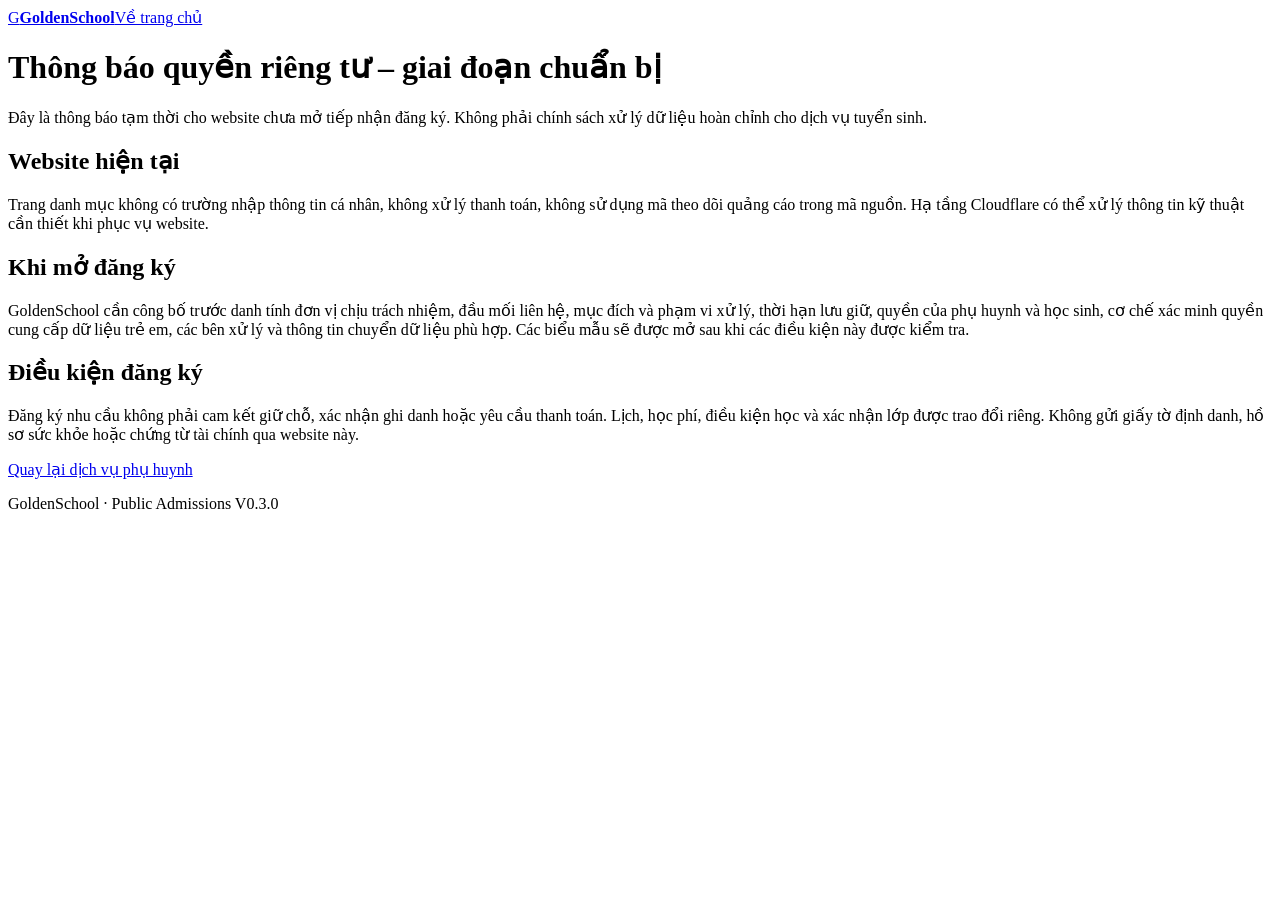
==== site/privacy.html @ b505112e "Public Admissions v0.3.0: parent-first catalogue and gated registration" ====
<!doctype html><html lang="vi"><head><meta charset="utf-8"><meta name="viewport" content="width=device-width,initial-scale=1"><title>GoldenSchool | Quyền riêng tư</title><link rel="stylesheet" href="/style.css"></head><body><header class="wrap header"><a class="brand" href="/"><span class="mark">G</span><strong>GoldenSchool</strong></a><a href="/">Về trang chủ</a></header><main class="wrap"><h1>Thông báo quyền riêng tư – giai đoạn chuẩn bị</h1><p class="notice">Đây là thông báo tạm thời cho website chưa mở tiếp nhận đăng ký. Không phải chính sách xử lý dữ liệu hoàn chỉnh cho dịch vụ tuyển sinh.</p><h2>Website hiện tại</h2><p>Trang danh mục không có trường nhập thông tin cá nhân, không xử lý thanh toán, không sử dụng mã theo dõi quảng cáo trong mã nguồn. Hạ tầng Cloudflare có thể xử lý thông tin kỹ thuật cần thiết khi phục vụ website.</p><h2>Khi mở đăng ký</h2><p>GoldenSchool cần công bố trước danh tính đơn vị chịu trách nhiệm, đầu mối liên hệ, mục đích và phạm vi xử lý, thời hạn lưu giữ, quyền của phụ huynh và học sinh, cơ chế xác minh quyền cung cấp dữ liệu trẻ em, các bên xử lý và thông tin chuyển dữ liệu phù hợp. Các biểu mẫu sẽ được mở sau khi các điều kiện này được kiểm tra.</p><h2>Điều kiện đăng ký</h2><p>Đăng ký nhu cầu không phải cam kết giữ chỗ, xác nhận ghi danh hoặc yêu cầu thanh toán. Lịch, học phí, điều kiện học và xác nhận lớp được trao đổi riêng. Không gửi giấy tờ định danh, hồ sơ sức khỏe hoặc chứng từ tài chính qua website này.</p><p><a href="/#apply">Quay lại dịch vụ phụ huynh</a></p></main><footer class="wrap">GoldenSchool · Public Admissions V0.3.0</footer></body></html>
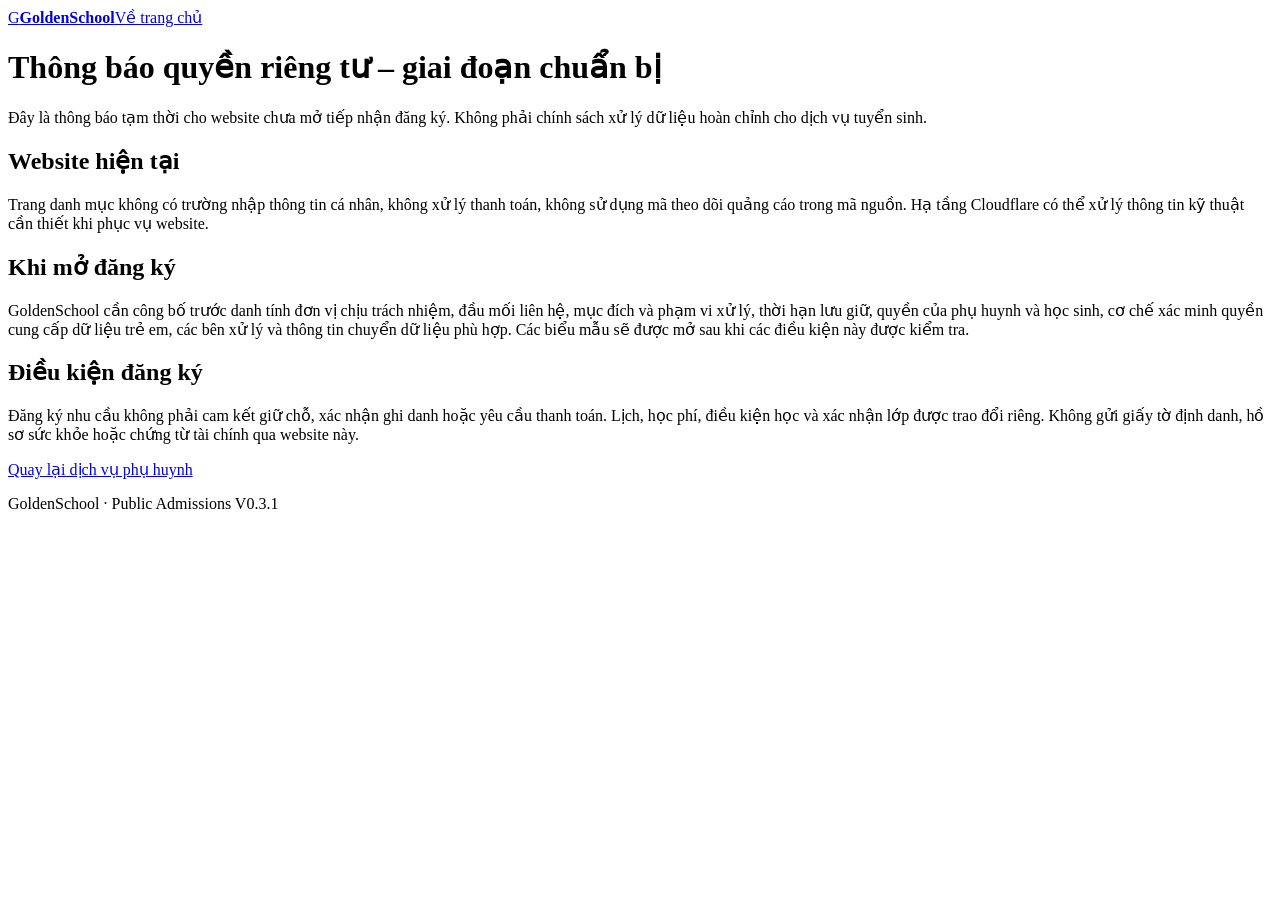
==== commit 6bf344c3: "Public Admissions v0.3.1: safe programme prefill and release gates" ====
--- a/site/privacy.html
+++ b/site/privacy.html
@@ -1 +1 @@
-<!doctype html><html lang="vi"><head><meta charset="utf-8"><meta name="viewport" content="width=device-width,initial-scale=1"><title>GoldenSchool | Quyền riêng tư</title><link rel="stylesheet" href="/style.css"></head><body><header class="wrap header"><a class="brand" href="/"><span class="mark">G</span><strong>GoldenSchool</strong></a><a href="/">Về trang chủ</a></header><main class="wrap"><h1>Thông báo quyền riêng tư – giai đoạn chuẩn bị</h1><p class="notice">Đây là thông báo tạm thời cho website chưa mở tiếp nhận đăng ký. Không phải chính sách xử lý dữ liệu hoàn chỉnh cho dịch vụ tuyển sinh.</p><h2>Website hiện tại</h2><p>Trang danh mục không có trường nhập thông tin cá nhân, không xử lý thanh toán, không sử dụng mã theo dõi quảng cáo trong mã nguồn. Hạ tầng Cloudflare có thể xử lý thông tin kỹ thuật cần thiết khi phục vụ website.</p><h2>Khi mở đăng ký</h2><p>GoldenSchool cần công bố trước danh tính đơn vị chịu trách nhiệm, đầu mối liên hệ, mục đích và phạm vi xử lý, thời hạn lưu giữ, quyền của phụ huynh và học sinh, cơ chế xác minh quyền cung cấp dữ liệu trẻ em, các bên xử lý và thông tin chuyển dữ liệu phù hợp. Các biểu mẫu sẽ được mở sau khi các điều kiện này được kiểm tra.</p><h2>Điều kiện đăng ký</h2><p>Đăng ký nhu cầu không phải cam kết giữ chỗ, xác nhận ghi danh hoặc yêu cầu thanh toán. Lịch, học phí, điều kiện học và xác nhận lớp được trao đổi riêng. Không gửi giấy tờ định danh, hồ sơ sức khỏe hoặc chứng từ tài chính qua website này.</p><p><a href="/#apply">Quay lại dịch vụ phụ huynh</a></p></main><footer class="wrap">GoldenSchool · Public Admissions V0.3.0</footer></body></html>+<!doctype html><html lang="vi"><head><meta charset="utf-8"><meta name="viewport" content="width=device-width,initial-scale=1"><title>GoldenSchool | Quyền riêng tư</title><link rel="stylesheet" href="/style.css"></head><body><header class="wrap header"><a class="brand" href="/"><span class="mark">G</span><strong>GoldenSchool</strong></a><a href="/">Về trang chủ</a></header><main class="wrap"><h1>Thông báo quyền riêng tư – giai đoạn chuẩn bị</h1><p class="notice">Đây là thông báo tạm thời cho website chưa mở tiếp nhận đăng ký. Không phải chính sách xử lý dữ liệu hoàn chỉnh cho dịch vụ tuyển sinh.</p><h2>Website hiện tại</h2><p>Trang danh mục không có trường nhập thông tin cá nhân, không xử lý thanh toán, không sử dụng mã theo dõi quảng cáo trong mã nguồn. Hạ tầng Cloudflare có thể xử lý thông tin kỹ thuật cần thiết khi phục vụ website.</p><h2>Khi mở đăng ký</h2><p>GoldenSchool cần công bố trước danh tính đơn vị chịu trách nhiệm, đầu mối liên hệ, mục đích và phạm vi xử lý, thời hạn lưu giữ, quyền của phụ huynh và học sinh, cơ chế xác minh quyền cung cấp dữ liệu trẻ em, các bên xử lý và thông tin chuyển dữ liệu phù hợp. Các biểu mẫu sẽ được mở sau khi các điều kiện này được kiểm tra.</p><h2>Điều kiện đăng ký</h2><p>Đăng ký nhu cầu không phải cam kết giữ chỗ, xác nhận ghi danh hoặc yêu cầu thanh toán. Lịch, học phí, điều kiện học và xác nhận lớp được trao đổi riêng. Không gửi giấy tờ định danh, hồ sơ sức khỏe hoặc chứng từ tài chính qua website này.</p><p><a href="/#apply">Quay lại dịch vụ phụ huynh</a></p></main><footer class="wrap">GoldenSchool · Public Admissions V0.3.1</footer></body></html>
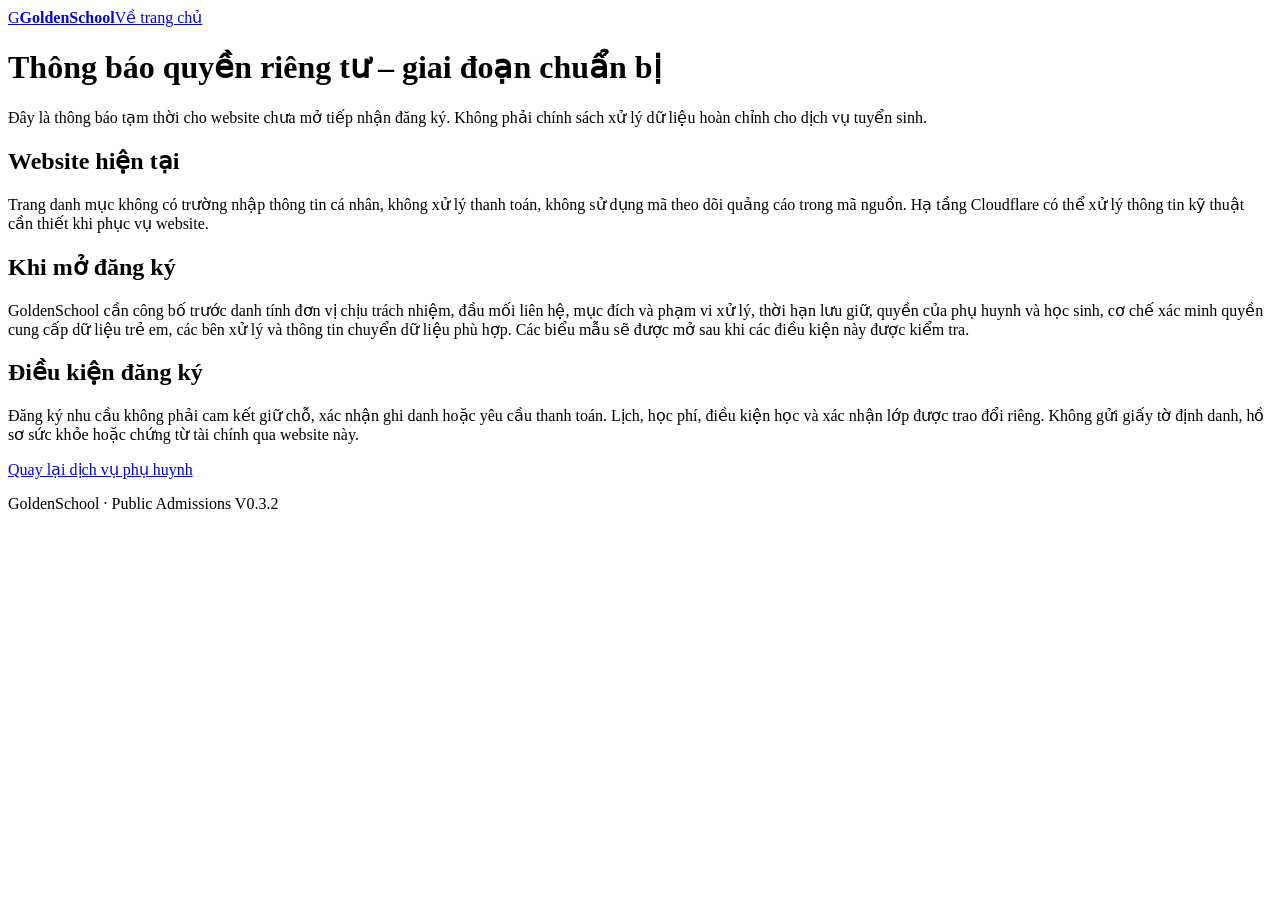
==== commit a4a4677a: "Public catalogue v0.3.2: bind KV and deploy gated API" ====
--- a/site/privacy.html
+++ b/site/privacy.html
@@ -1 +1 @@
-<!doctype html><html lang="vi"><head><meta charset="utf-8"><meta name="viewport" content="width=device-width,initial-scale=1"><title>GoldenSchool | Quyền riêng tư</title><link rel="stylesheet" href="/style.css"></head><body><header class="wrap header"><a class="brand" href="/"><span class="mark">G</span><strong>GoldenSchool</strong></a><a href="/">Về trang chủ</a></header><main class="wrap"><h1>Thông báo quyền riêng tư – giai đoạn chuẩn bị</h1><p class="notice">Đây là thông báo tạm thời cho website chưa mở tiếp nhận đăng ký. Không phải chính sách xử lý dữ liệu hoàn chỉnh cho dịch vụ tuyển sinh.</p><h2>Website hiện tại</h2><p>Trang danh mục không có trường nhập thông tin cá nhân, không xử lý thanh toán, không sử dụng mã theo dõi quảng cáo trong mã nguồn. Hạ tầng Cloudflare có thể xử lý thông tin kỹ thuật cần thiết khi phục vụ website.</p><h2>Khi mở đăng ký</h2><p>GoldenSchool cần công bố trước danh tính đơn vị chịu trách nhiệm, đầu mối liên hệ, mục đích và phạm vi xử lý, thời hạn lưu giữ, quyền của phụ huynh và học sinh, cơ chế xác minh quyền cung cấp dữ liệu trẻ em, các bên xử lý và thông tin chuyển dữ liệu phù hợp. Các biểu mẫu sẽ được mở sau khi các điều kiện này được kiểm tra.</p><h2>Điều kiện đăng ký</h2><p>Đăng ký nhu cầu không phải cam kết giữ chỗ, xác nhận ghi danh hoặc yêu cầu thanh toán. Lịch, học phí, điều kiện học và xác nhận lớp được trao đổi riêng. Không gửi giấy tờ định danh, hồ sơ sức khỏe hoặc chứng từ tài chính qua website này.</p><p><a href="/#apply">Quay lại dịch vụ phụ huynh</a></p></main><footer class="wrap">GoldenSchool · Public Admissions V0.3.1</footer></body></html>+<!doctype html><html lang="vi"><head><meta charset="utf-8"><meta name="viewport" content="width=device-width,initial-scale=1"><title>GoldenSchool | Quyền riêng tư</title><link rel="stylesheet" href="/style.css"></head><body><header class="wrap header"><a class="brand" href="/"><span class="mark">G</span><strong>GoldenSchool</strong></a><a href="/">Về trang chủ</a></header><main class="wrap"><h1>Thông báo quyền riêng tư – giai đoạn chuẩn bị</h1><p class="notice">Đây là thông báo tạm thời cho website chưa mở tiếp nhận đăng ký. Không phải chính sách xử lý dữ liệu hoàn chỉnh cho dịch vụ tuyển sinh.</p><h2>Website hiện tại</h2><p>Trang danh mục không có trường nhập thông tin cá nhân, không xử lý thanh toán, không sử dụng mã theo dõi quảng cáo trong mã nguồn. Hạ tầng Cloudflare có thể xử lý thông tin kỹ thuật cần thiết khi phục vụ website.</p><h2>Khi mở đăng ký</h2><p>GoldenSchool cần công bố trước danh tính đơn vị chịu trách nhiệm, đầu mối liên hệ, mục đích và phạm vi xử lý, thời hạn lưu giữ, quyền của phụ huynh và học sinh, cơ chế xác minh quyền cung cấp dữ liệu trẻ em, các bên xử lý và thông tin chuyển dữ liệu phù hợp. Các biểu mẫu sẽ được mở sau khi các điều kiện này được kiểm tra.</p><h2>Điều kiện đăng ký</h2><p>Đăng ký nhu cầu không phải cam kết giữ chỗ, xác nhận ghi danh hoặc yêu cầu thanh toán. Lịch, học phí, điều kiện học và xác nhận lớp được trao đổi riêng. Không gửi giấy tờ định danh, hồ sơ sức khỏe hoặc chứng từ tài chính qua website này.</p><p><a href="/#apply">Quay lại dịch vụ phụ huynh</a></p></main><footer class="wrap">GoldenSchool · Public Admissions V0.3.2</footer></body></html>
